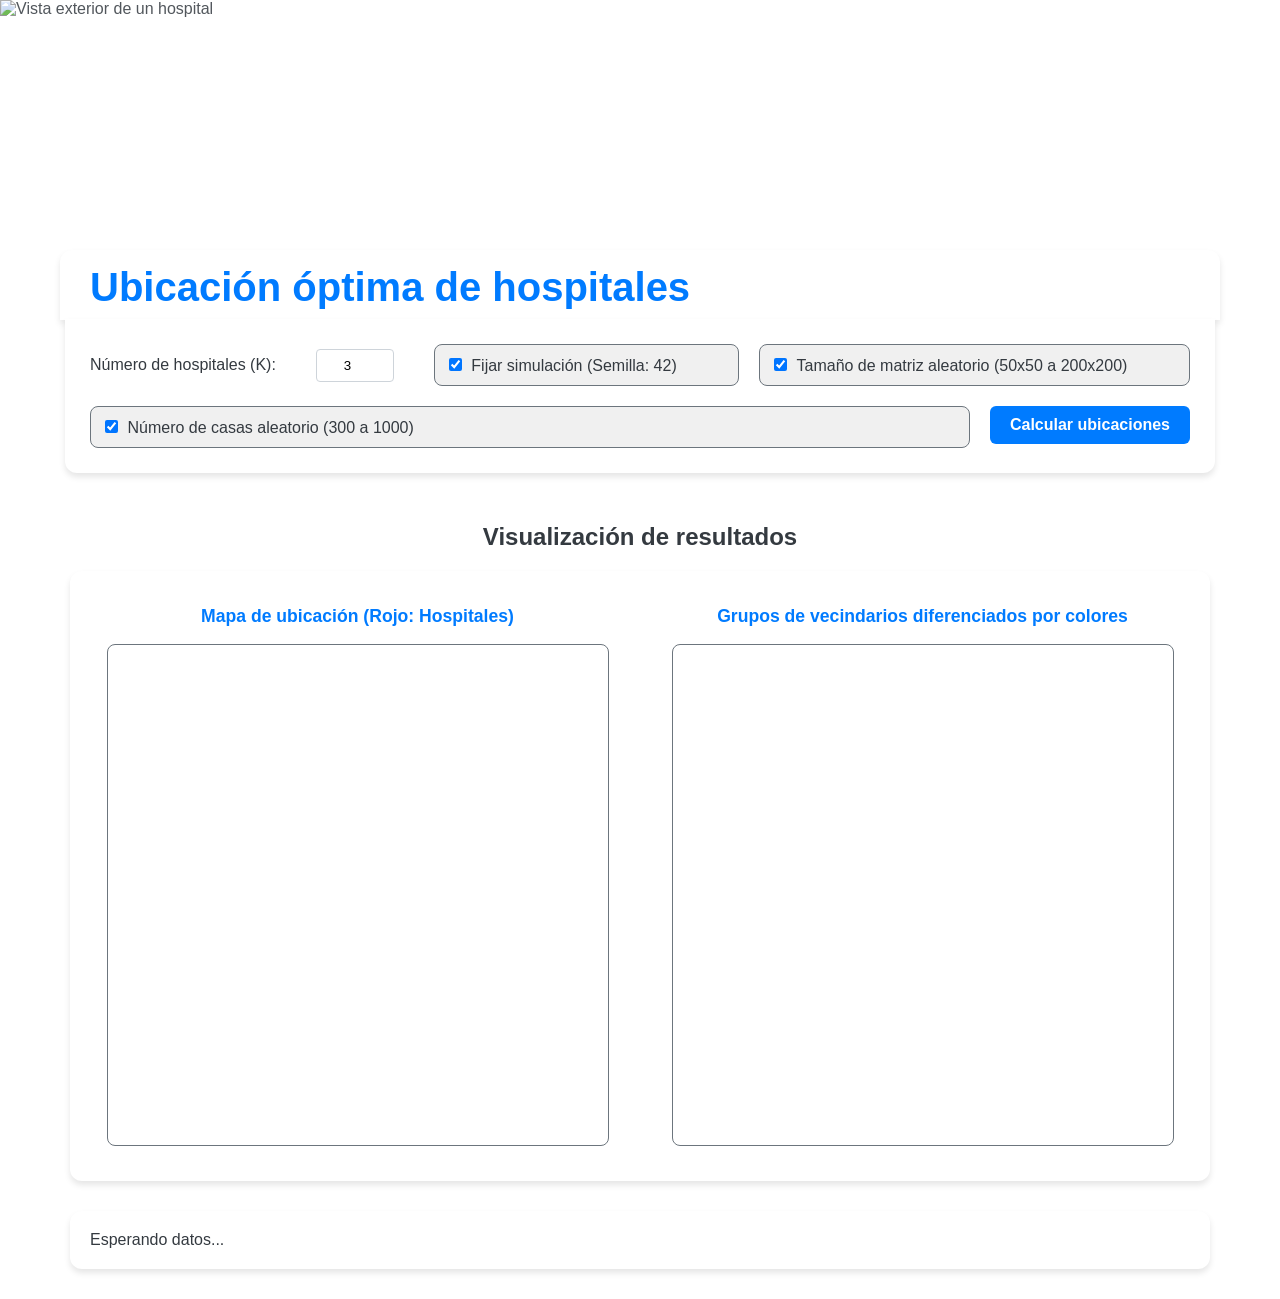
==== K-means para hospitales en vecindarios/frontend/index.html @ 8d440f4b "Reapply "Reapply "Arreglo index"" This reverts commit b12f46ec4a34124d524a04c193e032d8b2ee236c." ====
<!DOCTYPE html>
<html lang="es">
<head>
    <meta charset="UTF-8">
    <title>Ubicación Óptima de Hospitales (K-Means)</title>
    <link rel="stylesheet" href="style.css">
</head>
<body>
    <div class="hero-image-container">
        <img src="/assets/hospital.jpg" alt="Vista exterior de un hospital">
    </div>

    <h1>Ubicación óptima de hospitales</h1>
    
    <div id="controles">
        <label for="num_hospitals">Número de hospitales (K):</label>
        <input type="number" id="num_hospitals" value="3" min="1">
        
        <div class="control-group">
            <label class="flex items-center space-x-2 text-sm font-medium text-gray-700">
                <!-- ¡ID AGREGADO AQUÍ! -->
                <input type="checkbox" id="fijar_semilla" checked class="rounded text-indigo-600 focus:ring-indigo-500">
                <span>Fijar simulación (Semilla: 42)</span>
            </label>
        </div>

        <div class="control-group">
            <input type="checkbox" id="random_matrix_size" onchange="toggleInputs('matrix_inputs', this.checked)" checked>
            <label for="random_matrix_size">Tamaño de matriz aleatorio (50x50 a 200x200)</label>
            <div id="matrix_inputs" style="display:none;">
                <label for="map_size_m">Tamaño M (filas):</label>
                <input type="number" id="map_size_m" value="100" min="1"> x 
                <label for="map_size_n">Tamaño N (columnas):</label>
                <input type="number" id="map_size_n" value="100" min="1">
            </div>
        </div>

        <div class="control-group">
            <input type="checkbox" id="random_casas" onchange="toggleInputs('casas_inputs', this.checked)" checked>
            <label for="random_casas">Número de casas aleatorio (300 a 1000)</label>
            <div id="casas_inputs" style="display:none;">
                <label for="num_casas_input">Número de casas:</label>
                <input type="number" id="num_casas_input" value="500" min="1">
            </div>
        </div>

        <button onclick="ejecutarKMeans()">Calcular ubicaciones</button>
    </div>

    <h2>Visualización de resultados</h2>
    
    <div id="mapas-container">
        <div class="map-wrapper">
            <h3>Mapa de ubicación (Rojo: Hospitales)</h3>
            <canvas id="mapaCanvas" width="500" height="500"></canvas>
        </div>
        <div class="map-wrapper">
            <h3>Grupos de vecindarios diferenciados por colores</h3>
            <canvas id="clusterMapaCanvas" width="500" height="500"></canvas>
        </div>
    </div>
    
    <div id="resumen">Esperando datos...</div>

    <script src="script.js"></script>
</body>
</html>
---- K-means para hospitales en vecindarios/frontend/style.css ----
/* Variables de color */
:root {
    --primary-color: #007BFF; /* Azul para botones */
    --secondary-color: #6C757D; /* Gris para bordes y texto */
    --background-color: #F8F9FA; /* Fondo ligero */
    --card-background: #FFFFFF; /* Fondo de tarjetas/paneles (EL CUADRO BLANCO) */
    --shadow-light: 0 4px 6px rgba(0, 0, 0, 0.1);
}

body {
    font-family: 'Segoe UI', Tahoma, Geneva, Verdana, sans-serif;
    color: #343A40;
    margin: 0;
    padding: 0;
    display: flex;
    flex-direction: column;
    align-items: center;
    position: relative; 
}

/* ================================================= */
/* 🖼️ Banner de Imagen de Fondo (Full Width) */
/* ================================================= */

.hero-image-container {
    width: 100vw;
    height: 350px; /* Aumentado para que se vea más imagen antes del contenido */
    overflow: hidden; 
    position: absolute;
    top: 0;
    left: 0;
    opacity: 0.85; 
    z-index: 1; 
}

.hero-image-container img {
    width: 100%;
    height: 100%;
    object-fit: cover; 
    object-position: center 35%; 
}

/* ================================================= */
/* 💻 Estructura y Contenido (Consolidación de Tarjetas) */
/* ================================================= */

/* Encabezado */
h1 {
    color: var(--primary-color);
    font-size: 2.5em;
    /* Fondo del encabezado (primera parte del bloque consolidado) */
    background-color: var(--card-background); 
    padding: 15px 30px 10px; /* Padding inferior más pequeño para unirse a #controles */
    border-top-left-radius: 12px; /* Solo bordes superiores redondeados */
    border-top-right-radius: 12px;
    border-bottom-left-radius: 0; /* Bordes inferiores rectos */
    border-bottom-right-radius: 0;
    box-shadow: var(--shadow-light);
    z-index: 10;
    position: relative;
    width: 90%; /* Ajustamos el ancho para que coincida con #controles */
    max-width: 1100px;
    
    /* MOVER EL BLOQUE COMPLETO MÁS ABAJO */
    /* Este margen es CRUCIAL. Empuja el bloque completo hacia abajo para exponer la imagen. */
    margin-top: 250px; 
    margin-bottom: 0; /* Elimina el margen inferior para que se una a #controles */
}


/* Controles (Panel Superior) */
#controles {
    background-color: var(--card-background); /* Fondo Blanco (Continúa el cuadro blanco) */
    padding: 25px;
    
    /* Bordes inferiores redondeados para terminar el bloque */
    border-radius: 0 0 12px 12px;
    box-shadow: var(--shadow-light);
    
    /* Alineación de margen negativo para que se superponga visualmente al h1, 
       convirtiéndolos en un solo bloque */
    margin-top: -1px; 
    margin-bottom: 30px;
    
    width: 90%;
    max-width: 1100px;
    display: flex;
    flex-wrap: wrap;
    gap: 20px;
    align-items: flex-start;
    z-index: 10;
    position: relative;
}

#controles > label, #controles > input {
    margin-right: 20px;
    align-self: center;
}

/* ... (El resto del CSS: h2, .control-group, input, button, #mapas-container, #resumen) ... 
   Mantiene los mismos estilos ya que actúan como tarjetas separadas.
*/

/* Grupo de controles (para matriz y casas) */
.control-group {
    background-color: #F0F0F0;
    padding: 10px;
    border-radius: 8px;
    border: 1px solid var(--secondary-color);
    transition: all 0.3s ease;
    flex-grow: 1;
    min-width: 250px;
}

.control-group input[type="checkbox"] {
    margin-right: 5px;
}

/* Inputs de números y botón */
input[type="number"] {
    padding: 8px;
    border: 1px solid #CED4DA;
    border-radius: 4px;
    width: 60px;
    text-align: center;
}

button {
    background-color: var(--primary-color);
    color: white;
    padding: 10px 20px;
    border: none;
    border-radius: 6px;
    cursor: pointer;
    font-size: 1em;
    font-weight: bold;
    transition: background-color 0.3s ease, transform 0.1s;
    align-self: flex-start;
}

button:hover {
    background-color: #0056b3;
    transform: translateY(-1px);
}

/* Contenedor de Mapas y Resumen */
#mapas-container {
    background-color: var(--card-background); /* Fondo Blanco */
    padding: 20px;
    border-radius: 12px;
    box-shadow: var(--shadow-light);
    z-index: 10;
    position: relative;
    
    display: flex;
    justify-content: center;
    gap: 30px;
    width: 90%;
    max-width: 1100px;
    flex-wrap: wrap;
}

.map-wrapper {
    padding: 15px;
    border-radius: 12px;
    box-shadow: none;
    display: flex;
    flex-direction: column;
    align-items: center;
    flex: 1 1 45%; 
    min-width: 400px; 
}

.map-wrapper h3 {
    margin-top: 0;
    color: var(--primary-color);
    font-size: 1.1em;
}

#mapaCanvas, #clusterMapaCanvas {
    border: 1px solid var(--secondary-color);
    background-color: white;
    border-radius: 8px;
}

/* Resumen de Resultados */
#resumen {
    background-color: var(--card-background); /* Fondo Blanco */
    padding: 20px;
    border-radius: 12px;
    box-shadow: var(--shadow-light);
    margin: 30px 0;
    width: 90%;
    max-width: 1100px;
    z-index: 10;
    position: relative;
}

#resumen h4 {
    color: var(--primary-color);
    margin-top: 0;
}

.logo-hospital {
    width: 60px;
    height: 60px;
    object-fit: contain;
    margin: 0;
    margin-right: 20px; 
    align-self: center; 
}
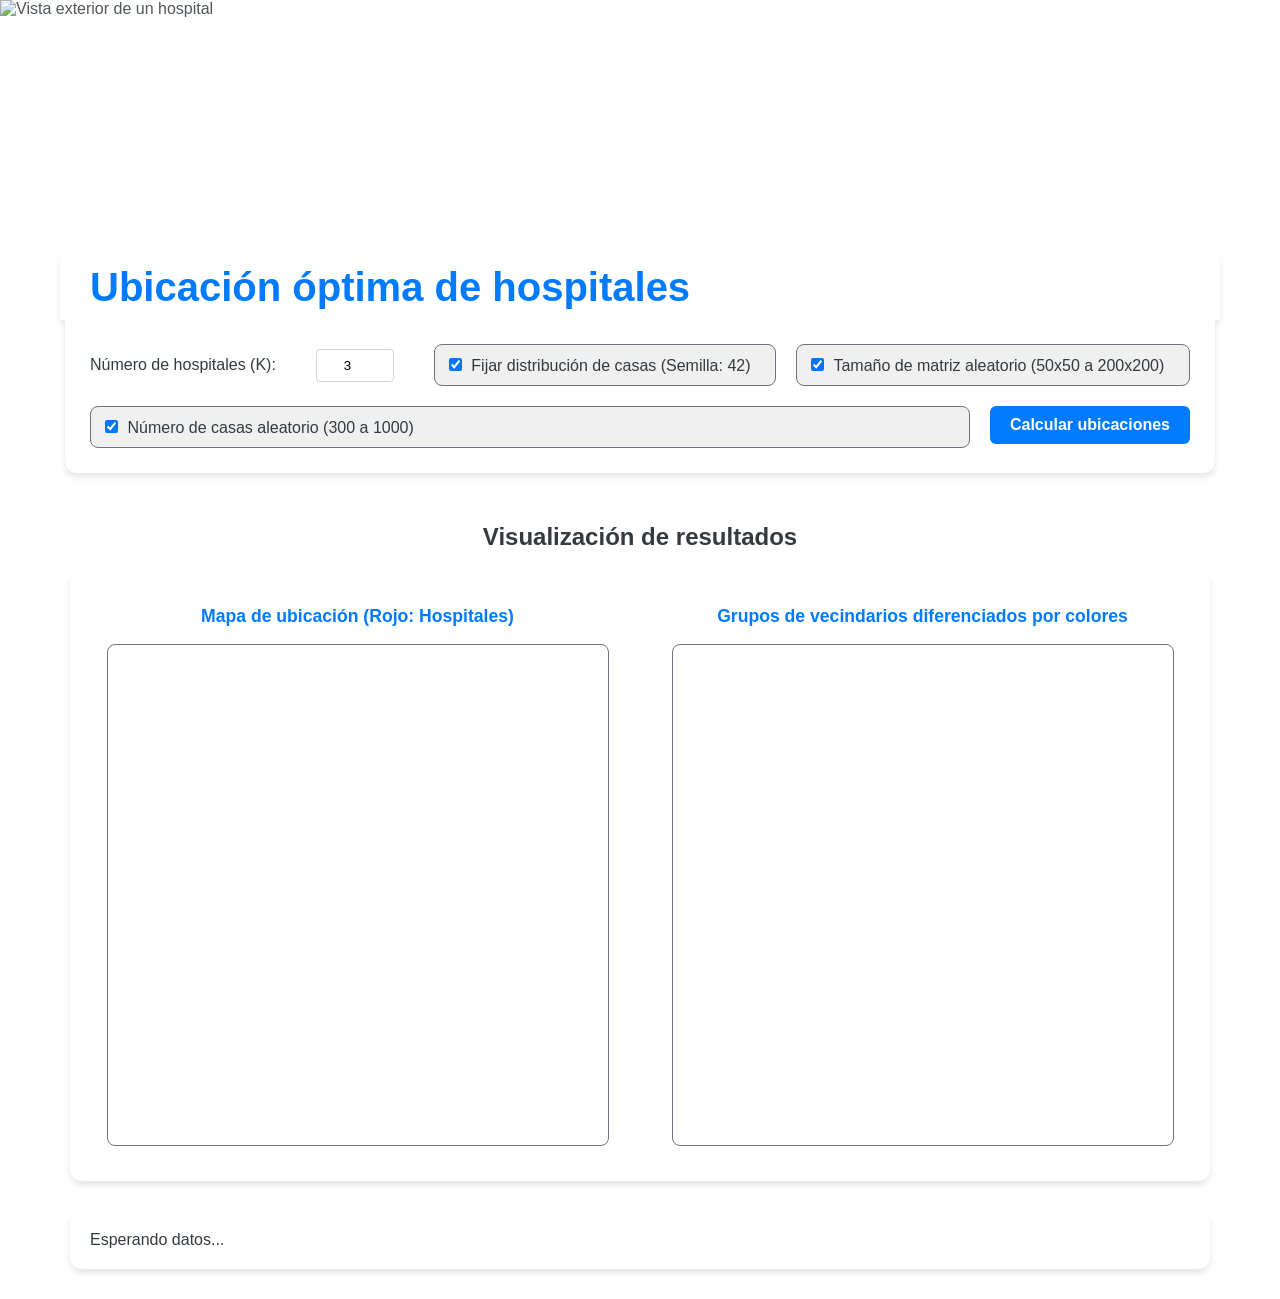
==== commit 660240e0: "Revert "Reapply "Reapply "Arreglo index""" This reverts commit 716768398f16e31ab1944b224ca563e38010b" ====
--- a/K-means para hospitales en vecindarios/frontend/index.html
+++ b/K-means para hospitales en vecindarios/frontend/index.html
@@ -17,10 +17,9 @@
         <input type="number" id="num_hospitals" value="3" min="1">
         
         <div class="control-group">
-            <label class="flex items-center space-x-2 text-sm font-medium text-gray-700">
-                <!-- ¡ID AGREGADO AQUÍ! -->
-                <input type="checkbox" id="fijar_semilla" checked class="rounded text-indigo-600 focus:ring-indigo-500">
-                <span>Fijar simulación (Semilla: 42)</span>
+            <label>
+                <input type="checkbox" id="checkFijarSemilla" checked>
+                Fijar distribución de casas (Semilla: 42)
             </label>
         </div>
 
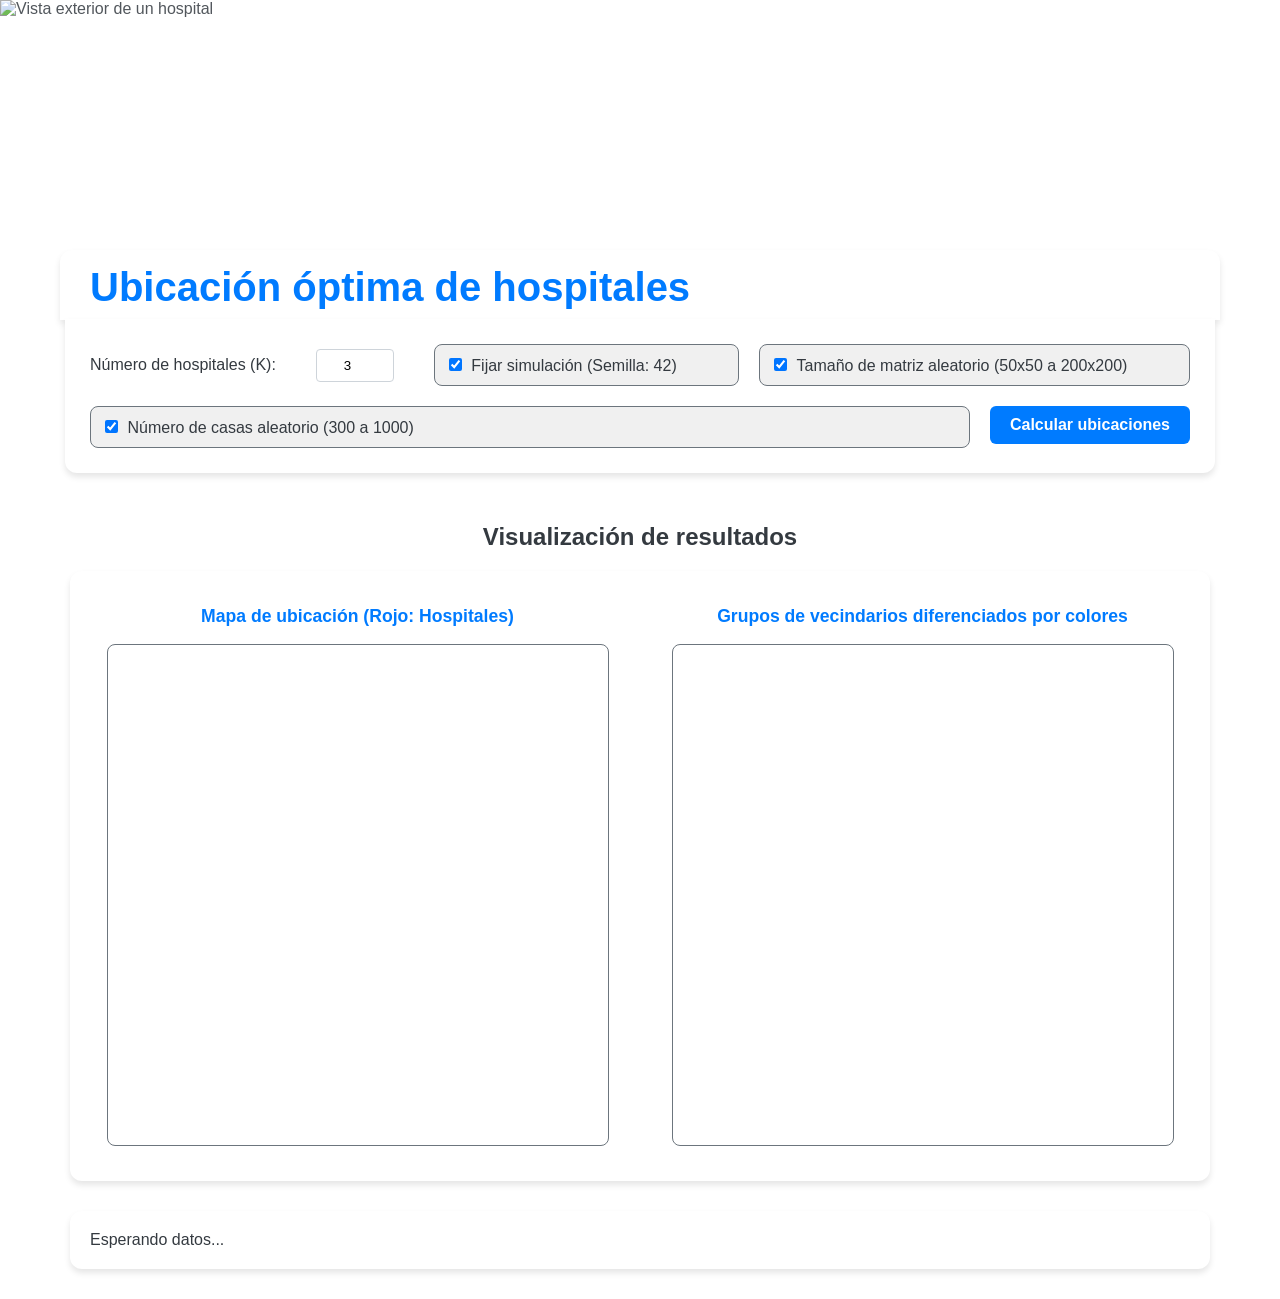
==== commit 1127bf93: "Reapply "Reapply "Arreglo index"" This reverts commit dbfbbbe2705a243a6cd00eaab0b18781357fc98f." ====
--- a/K-means para hospitales en vecindarios/frontend/index.html
+++ b/K-means para hospitales en vecindarios/frontend/index.html
@@ -17,9 +17,10 @@
         <input type="number" id="num_hospitals" value="3" min="1">
         
         <div class="control-group">
-            <label>
-                <input type="checkbox" id="checkFijarSemilla" checked>
-                Fijar distribución de casas (Semilla: 42)
+            <label class="flex items-center space-x-2 text-sm font-medium text-gray-700">
+                <!-- ¡ID AGREGADO AQUÍ! -->
+                <input type="checkbox" id="fijar_semilla" checked class="rounded text-indigo-600 focus:ring-indigo-500">
+                <span>Fijar simulación (Semilla: 42)</span>
             </label>
         </div>
 
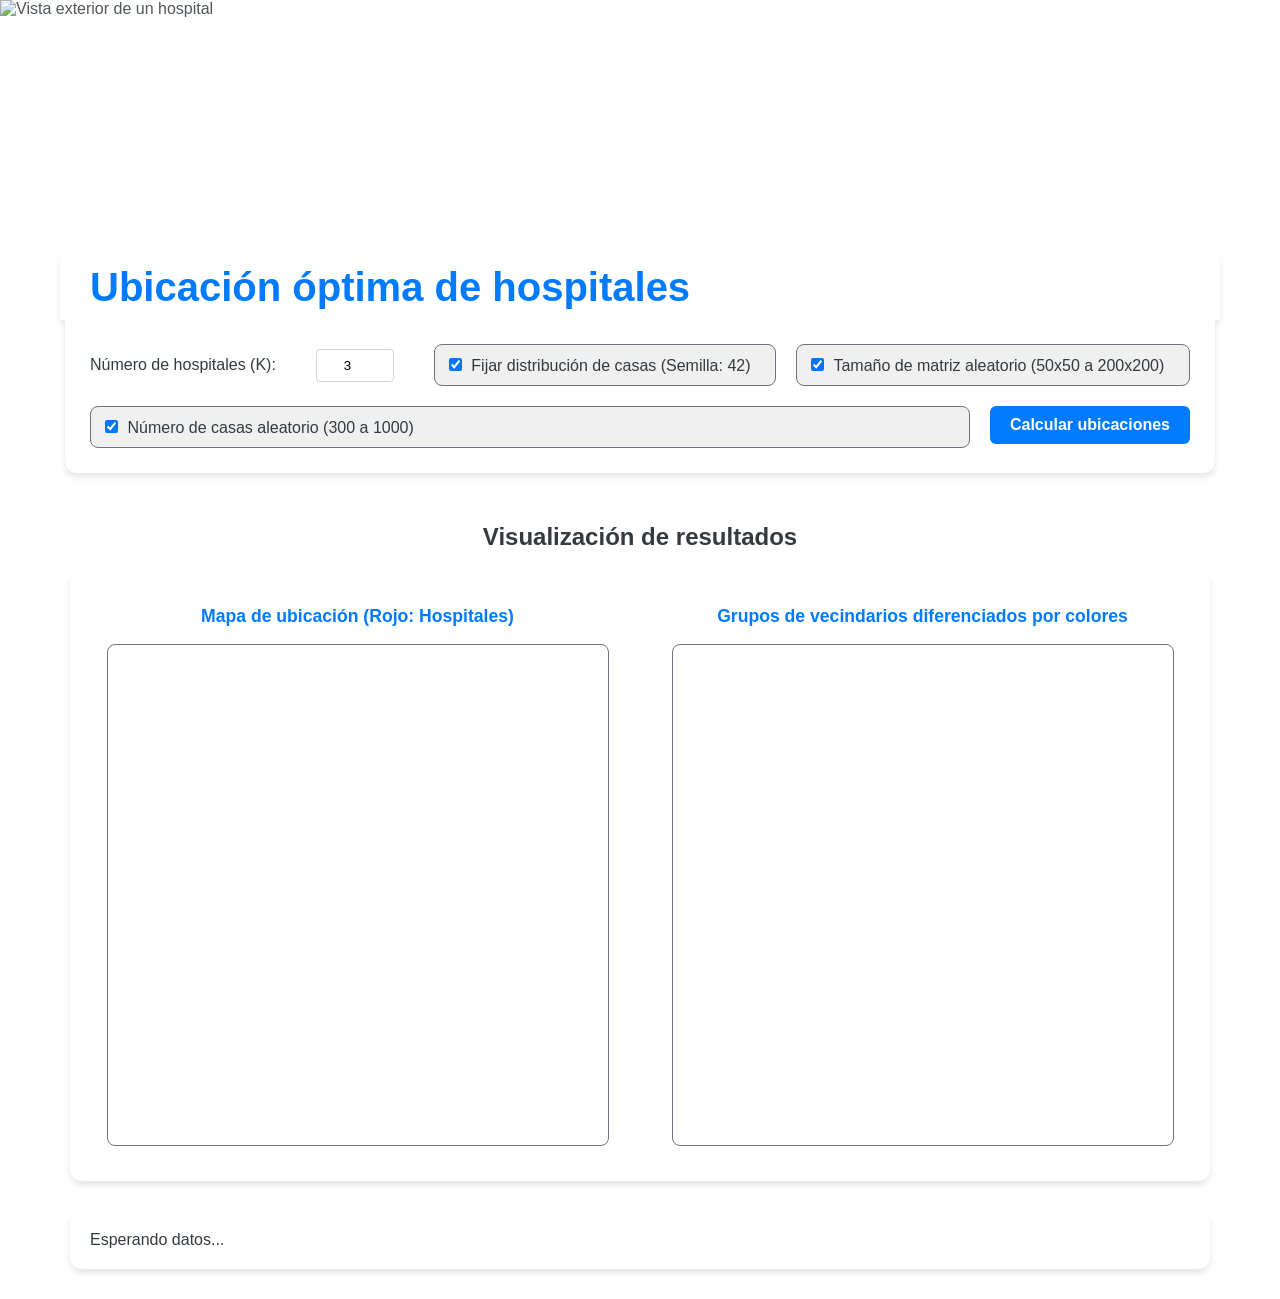
==== commit 4cf992d3: "Revert "Reapply "Arreglo index"" This reverts commit 62113ce7a453b785f5646f9e3dbd16f3ee52195b." ====
--- a/K-means para hospitales en vecindarios/frontend/index.html
+++ b/K-means para hospitales en vecindarios/frontend/index.html
@@ -17,10 +17,9 @@
         <input type="number" id="num_hospitals" value="3" min="1">
         
         <div class="control-group">
-            <label class="flex items-center space-x-2 text-sm font-medium text-gray-700">
-                <!-- ¡ID AGREGADO AQUÍ! -->
-                <input type="checkbox" id="fijar_semilla" checked class="rounded text-indigo-600 focus:ring-indigo-500">
-                <span>Fijar simulación (Semilla: 42)</span>
+            <label>
+                <input type="checkbox" id="checkFijarSemilla" checked>
+                Fijar distribución de casas (Semilla: 42)
             </label>
         </div>
 
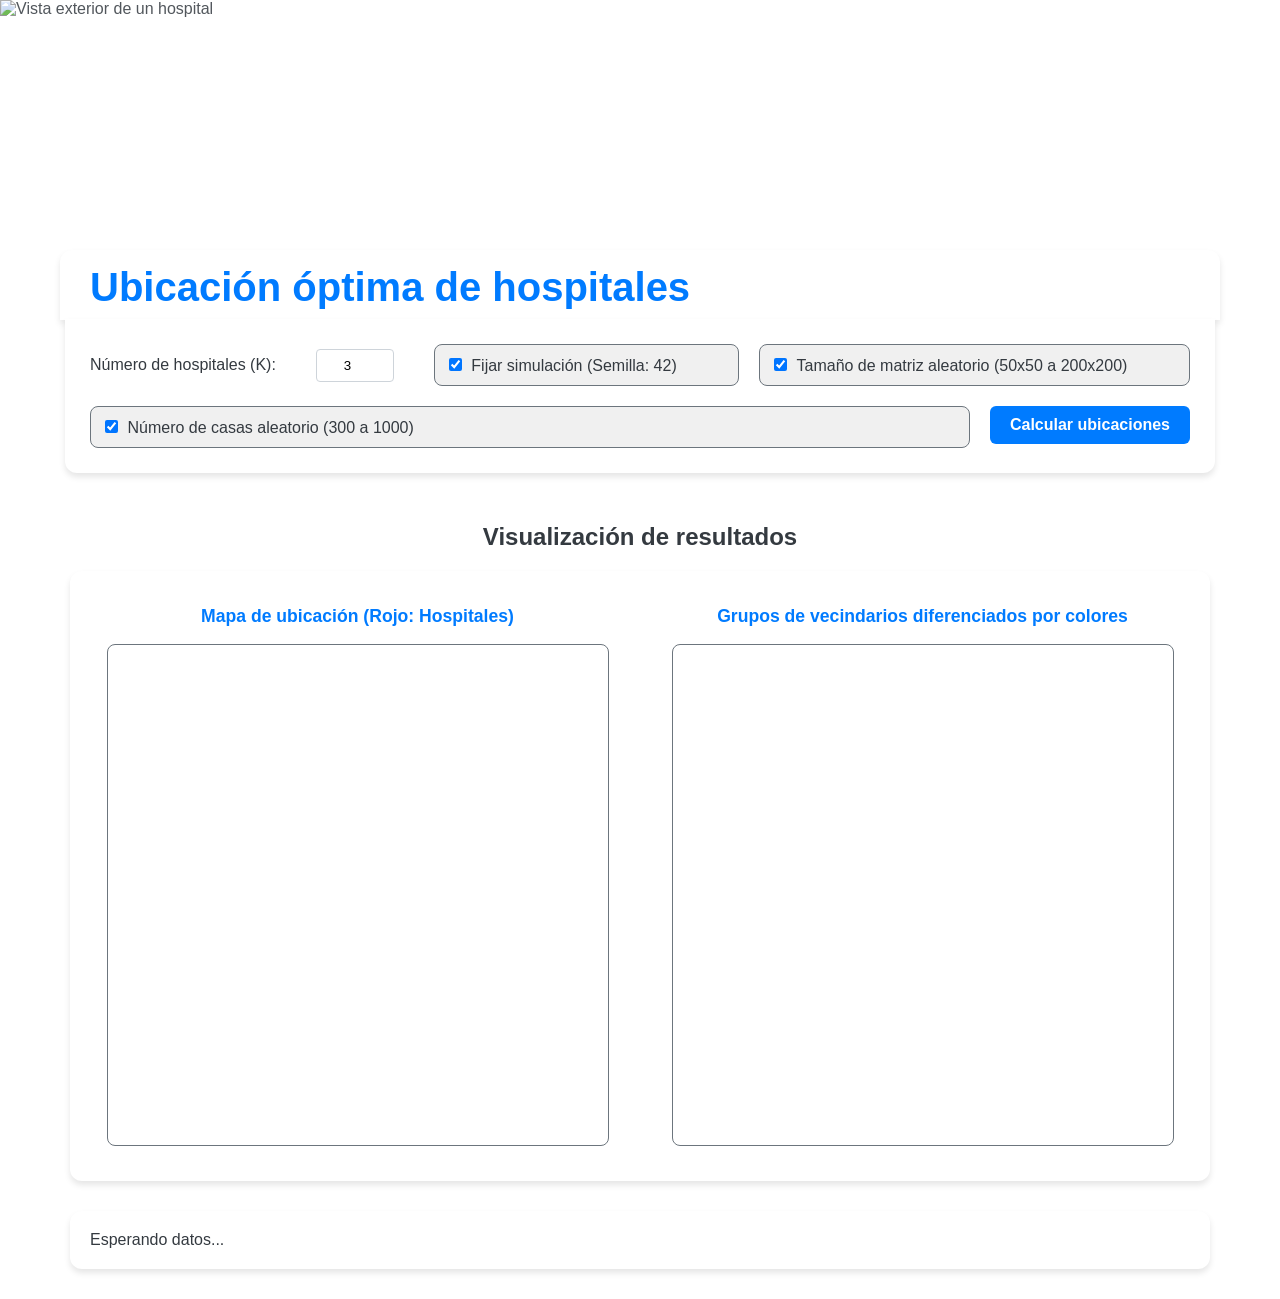
==== commit ea87276d: "Reapply "Arreglo index" This reverts commit 349b3432c8981c0a87cd121d5085c8ae3eb0c9ed." ====
--- a/K-means para hospitales en vecindarios/frontend/index.html
+++ b/K-means para hospitales en vecindarios/frontend/index.html
@@ -17,9 +17,10 @@
         <input type="number" id="num_hospitals" value="3" min="1">
         
         <div class="control-group">
-            <label>
-                <input type="checkbox" id="checkFijarSemilla" checked>
-                Fijar distribución de casas (Semilla: 42)
+            <label class="flex items-center space-x-2 text-sm font-medium text-gray-700">
+                <!-- ¡ID AGREGADO AQUÍ! -->
+                <input type="checkbox" id="fijar_semilla" checked class="rounded text-indigo-600 focus:ring-indigo-500">
+                <span>Fijar simulación (Semilla: 42)</span>
             </label>
         </div>
 
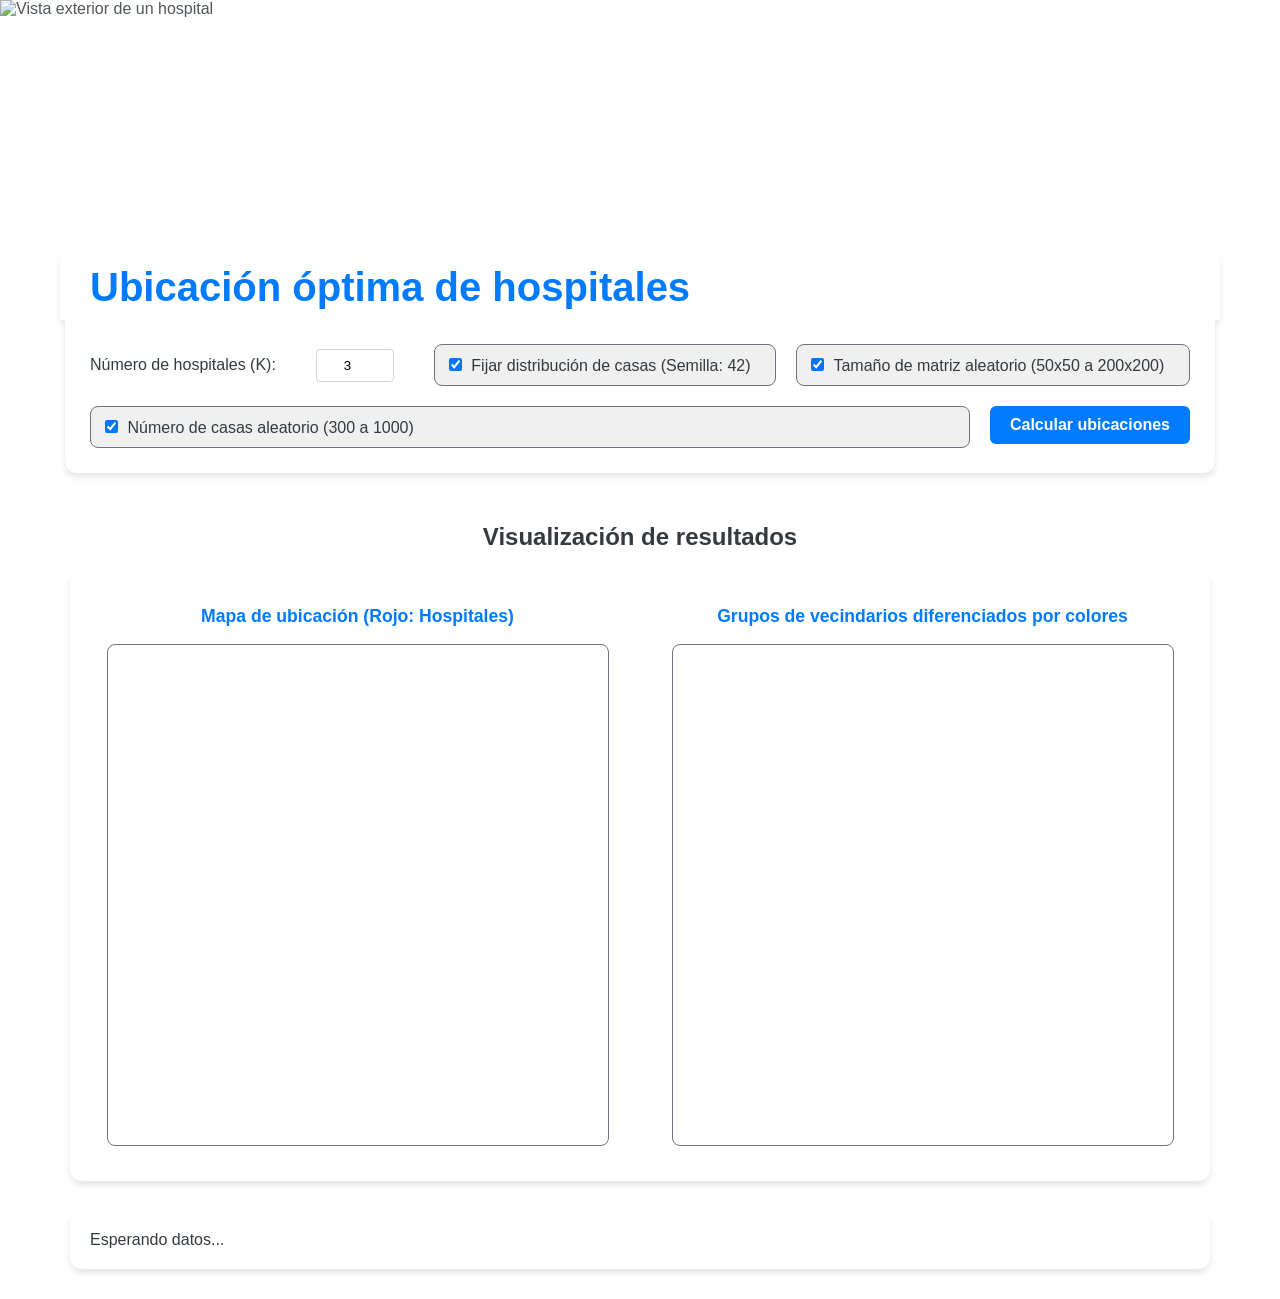
==== commit 546f5c8c: "Revert "Reapply "Arreglo index"" This reverts commit efa10a5298c8b7f8b22ace626d4f923bc7abb8d8." ====
--- a/K-means para hospitales en vecindarios/frontend/index.html
+++ b/K-means para hospitales en vecindarios/frontend/index.html
@@ -17,10 +17,9 @@
         <input type="number" id="num_hospitals" value="3" min="1">
         
         <div class="control-group">
-            <label class="flex items-center space-x-2 text-sm font-medium text-gray-700">
-                <!-- ¡ID AGREGADO AQUÍ! -->
-                <input type="checkbox" id="fijar_semilla" checked class="rounded text-indigo-600 focus:ring-indigo-500">
-                <span>Fijar simulación (Semilla: 42)</span>
+            <label>
+                <input type="checkbox" id="checkFijarSemilla" checked>
+                Fijar distribución de casas (Semilla: 42)
             </label>
         </div>
 
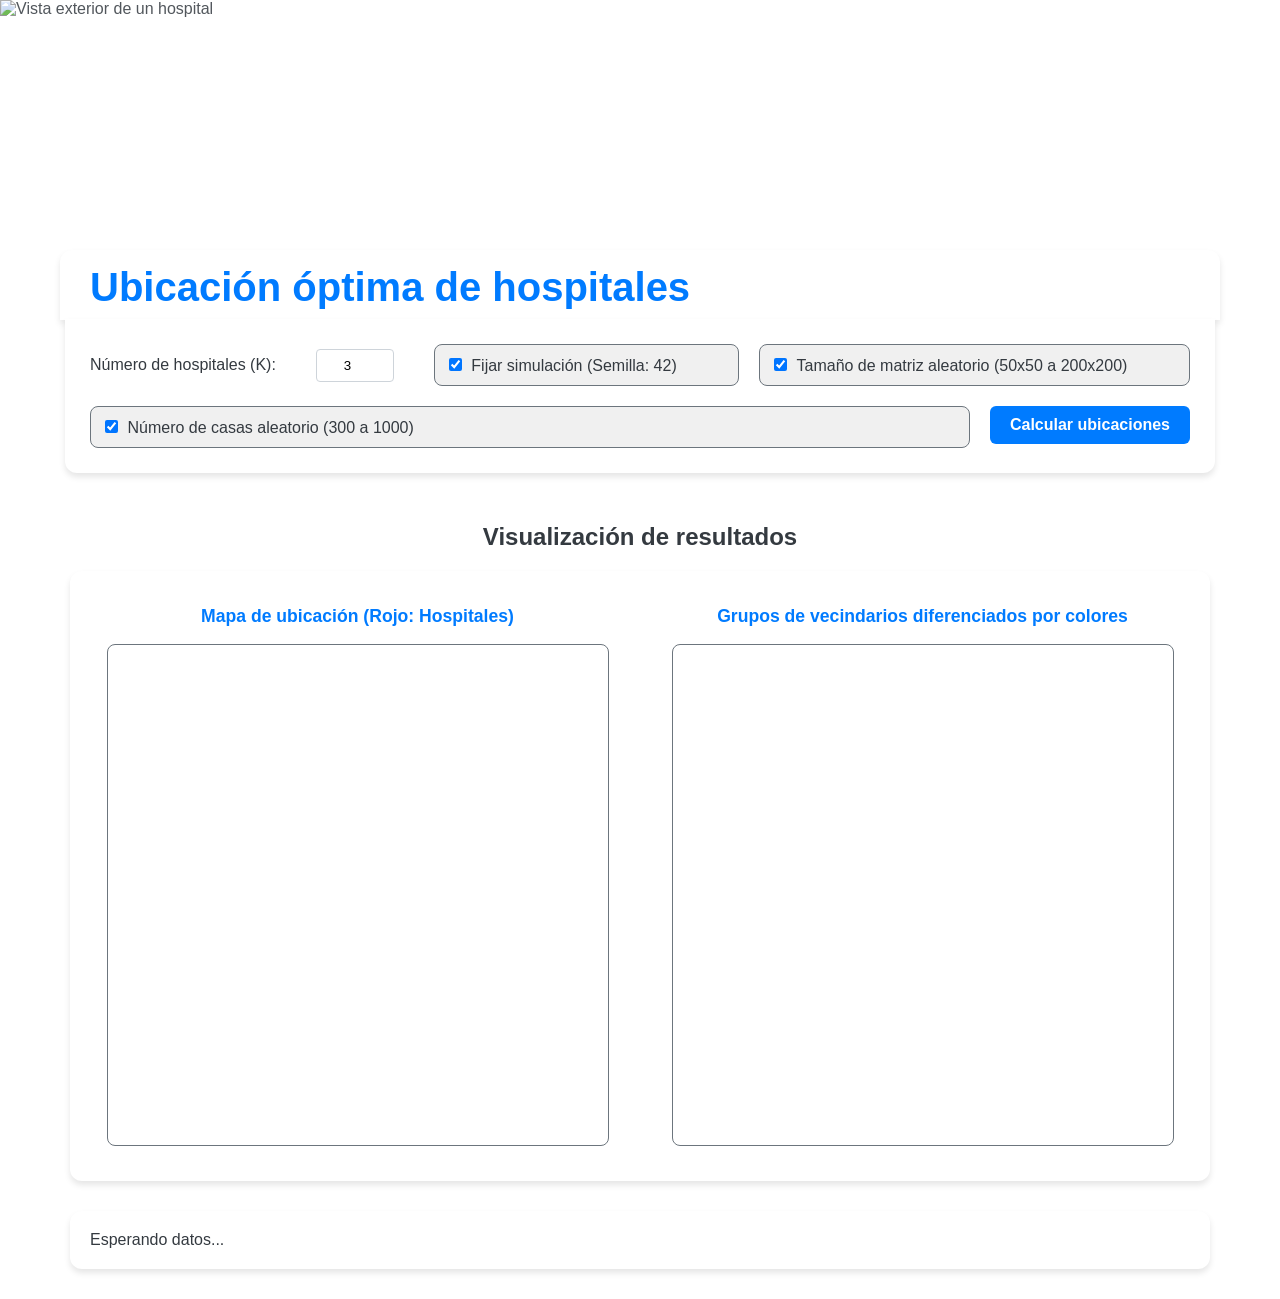
==== commit 5ac4f1a1: "Reapply "Arreglo index" This reverts commit cb40b421842baae8d25cb485e734ee40d7bef71b." ====
--- a/K-means para hospitales en vecindarios/frontend/index.html
+++ b/K-means para hospitales en vecindarios/frontend/index.html
@@ -17,9 +17,10 @@
         <input type="number" id="num_hospitals" value="3" min="1">
         
         <div class="control-group">
-            <label>
-                <input type="checkbox" id="checkFijarSemilla" checked>
-                Fijar distribución de casas (Semilla: 42)
+            <label class="flex items-center space-x-2 text-sm font-medium text-gray-700">
+                <!-- ¡ID AGREGADO AQUÍ! -->
+                <input type="checkbox" id="fijar_semilla" checked class="rounded text-indigo-600 focus:ring-indigo-500">
+                <span>Fijar simulación (Semilla: 42)</span>
             </label>
         </div>
 
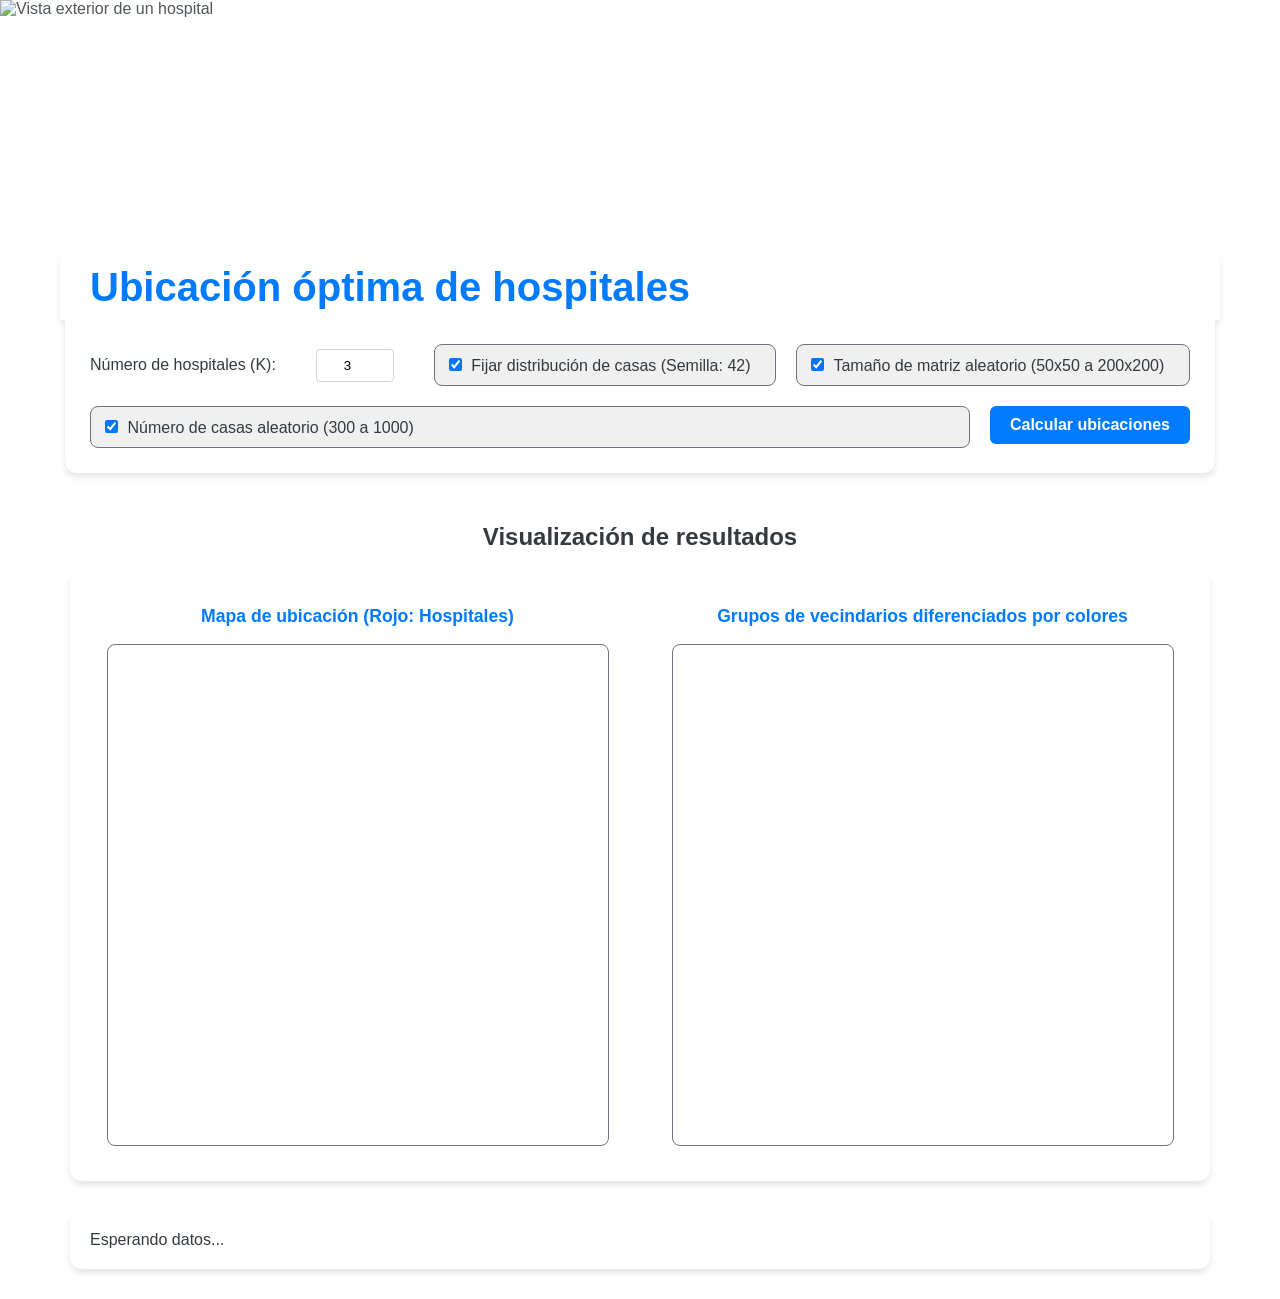
==== commit 8b8798b1: "Revert "Reapply "Arreglo index"" This reverts commit dd3a0e27666882c908b9d95f82d8c37d4ad127e3." ====
--- a/K-means para hospitales en vecindarios/frontend/index.html
+++ b/K-means para hospitales en vecindarios/frontend/index.html
@@ -17,10 +17,9 @@
         <input type="number" id="num_hospitals" value="3" min="1">
         
         <div class="control-group">
-            <label class="flex items-center space-x-2 text-sm font-medium text-gray-700">
-                <!-- ¡ID AGREGADO AQUÍ! -->
-                <input type="checkbox" id="fijar_semilla" checked class="rounded text-indigo-600 focus:ring-indigo-500">
-                <span>Fijar simulación (Semilla: 42)</span>
+            <label>
+                <input type="checkbox" id="checkFijarSemilla" checked>
+                Fijar distribución de casas (Semilla: 42)
             </label>
         </div>
 
